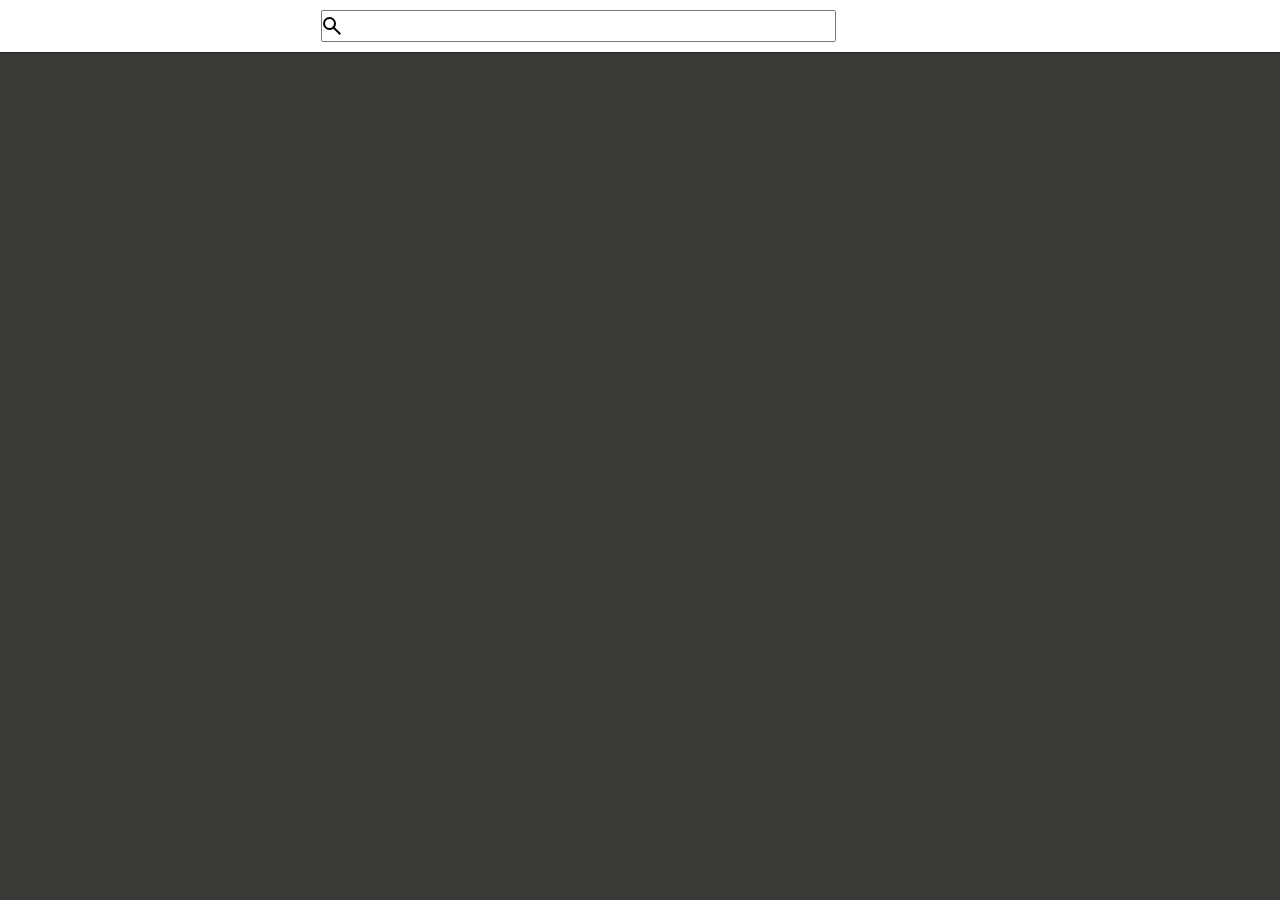
==== index.html @ 67564bb8 "Country API Project" ====
<!DOCTYPE html>
<html lang="en">
<head>
    <meta charset="UTF-8">
    <meta name="viewport" content="width=device-width, initial-scale=1.0">
    <title>Document</title>
    <link href="https://fonts.googleapis.com/css2?family=Nunito:300,regular,600,700,800,900" rel="stylesheet" />
    <link rel="stylesheet" href="https://fonts.googleapis.com/css2?family=Material+Symbols+Outlined:opsz,wght,FILL,GRAD@20..48,100..700,0..1,-50..200" />
    <link rel="stylesheet" href="style.css">
</head>
<body>

    <header>
        <div class="searchDiv">
            <input type="text" class="material-symbols-outlined"> <span class="material-symbols-outlined"> Search </span>
        </div>
        <!-- <button class="material-symbols-outlined">Light_Mode</button> -->
    </header>

    <div id="container"></div>
    
    <script type="module" src="script.js"></script>
</body>
</html>
---- style.css ----
*{
    padding: 0;
    margin: 0;
    box-sizing: border-box;
}

body{
    /* display: flex;
    justify-content: center;
    align-items: center; */
    min-height: 100vh;
    background-color: rgb(58, 59, 54);
    font-family: Poppins, sans-serif;
}

header{
    max-width: 100%;
    padding: 10px 25px;
    background-color: #fff;
    box-shadow: 0px 0px 2px black;
}
.searchDiv{
    /* background-color: red; */
    width: 90%;
    display: flex;
    align-items: center;
    justify-content: space-around;

}

/* .searchDiv input{
    border: none;
    border-bottom: 1px solid black;
} */


header input {
    position: relative;
    padding-left: 30px;
}
header span{
    /* background-color: #fff; */
    padding: 4px 10px;
    position: fixed;
    left: 310px;
}

#container{
    display: flex;
    flex-wrap: wrap;
    justify-content: space-evenly;
    align-items: center;

}

.card{
    width: 300px;
    height: 330px;
    /* overflow: auto; */
    padding: 5px 10px;
    margin: 10px 10px;
    border-radius: 5px;
    /* text-align: center; */
    /* background-color: rgb(37, 122, 98); */
    background-color: #fff;
    /* line-height: 30px; */
    transition: all ease-in-out 0.2s;
}
.card:hover{
    transform: scale(1.02);
}

.card img{
    width: 100%;
    height:130px;
    margin-bottom: 20px;
}

/* .card-content{
    background-color: red;

} */
.card-content .content{
    line-height: 30px;
    padding-left: 10px;
}

.card h2{
    /* background-color: rgb(6, 54, 243); */
    margin-bottom: 20px;
    text-align: center;
}

a{
    text-decoration: none;
    color: black;
}

a:hover{
    color: red;
}
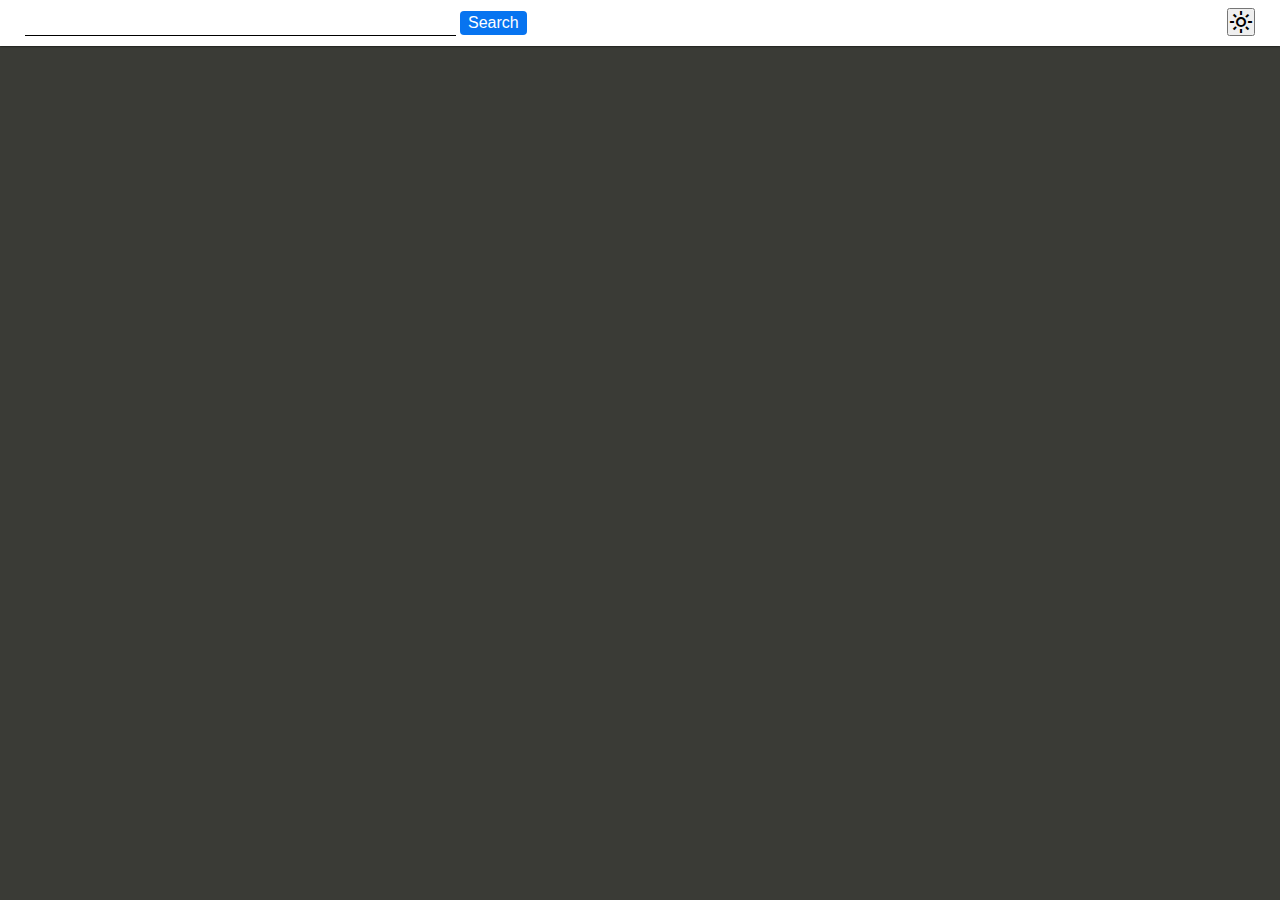
==== commit bd3f472a: "modified" ====
--- a/index.html
+++ b/index.html
@@ -3,7 +3,7 @@
 <head>
     <meta charset="UTF-8">
     <meta name="viewport" content="width=device-width, initial-scale=1.0">
-    <title>Document</title>
+    <title>Country API | Safdar Siddiqui </title>
     <link href="https://fonts.googleapis.com/css2?family=Nunito:300,regular,600,700,800,900" rel="stylesheet" />
     <link rel="stylesheet" href="https://fonts.googleapis.com/css2?family=Material+Symbols+Outlined:opsz,wght,FILL,GRAD@20..48,100..700,0..1,-50..200" />
     <link rel="stylesheet" href="style.css">
@@ -12,9 +12,12 @@
 
     <header>
         <div class="searchDiv">
-            <input type="text" class="material-symbols-outlined"> <span class="material-symbols-outlined"> Search </span>
+            <input type="text">
+            <button> Search</button>
         </div>
-        <!-- <button class="material-symbols-outlined">Light_Mode</button> -->
+        <div class="themDiv">
+            <button class="material-symbols-outlined">Light_Mode</button>
+        </div>
     </header>
 
     <div id="container"></div>
--- a/style.css
+++ b/style.css
@@ -14,19 +14,47 @@
 }
 
 header{
-    max-width: 100%;
-    padding: 10px 25px;
+    width: 100%;
+    padding: 8px 25px;
     background-color: #fff;
     box-shadow: 0px 0px 2px black;
+    display: flex;
+    justify-content: space-between;
+    align-items: center;
 }
+
 .searchDiv{
     /* background-color: red; */
-    width: 90%;
-    display: flex;
-    align-items: center;
-    justify-content: space-around;
+    width: 50%;
+}
 
+.searchDiv input{
+    width: 70%;
+    font-size: 16px;
+    padding: 3px 8px;
+    border: none;
+    border-bottom: 1px solid;
 }
+.searchDiv input:focus{
+    outline: none;
+    border: none;
+    border-bottom: 1px solid;
+}
+
+.searchDiv button{
+    padding: 3px 8px;
+    font-size: 16px;
+    outline: none;
+    border: none;
+    background-color: rgb(7, 116, 240);
+    color: #fff;
+    border-radius: 4px;
+}
+
+.searchDiv button:hover{
+    background-color: blue;
+}
+
 
 /* .searchDiv input{
     border: none;
@@ -34,16 +62,16 @@
 } */
 
 
-header input {
+/* header input {
     position: relative;
     padding-left: 30px;
-}
-header span{
-    /* background-color: #fff; */
+} */
+/* header span{
+    background-color: #fff;
     padding: 4px 10px;
     position: fixed;
     left: 310px;
-}
+} */
 
 #container{
     display: flex;
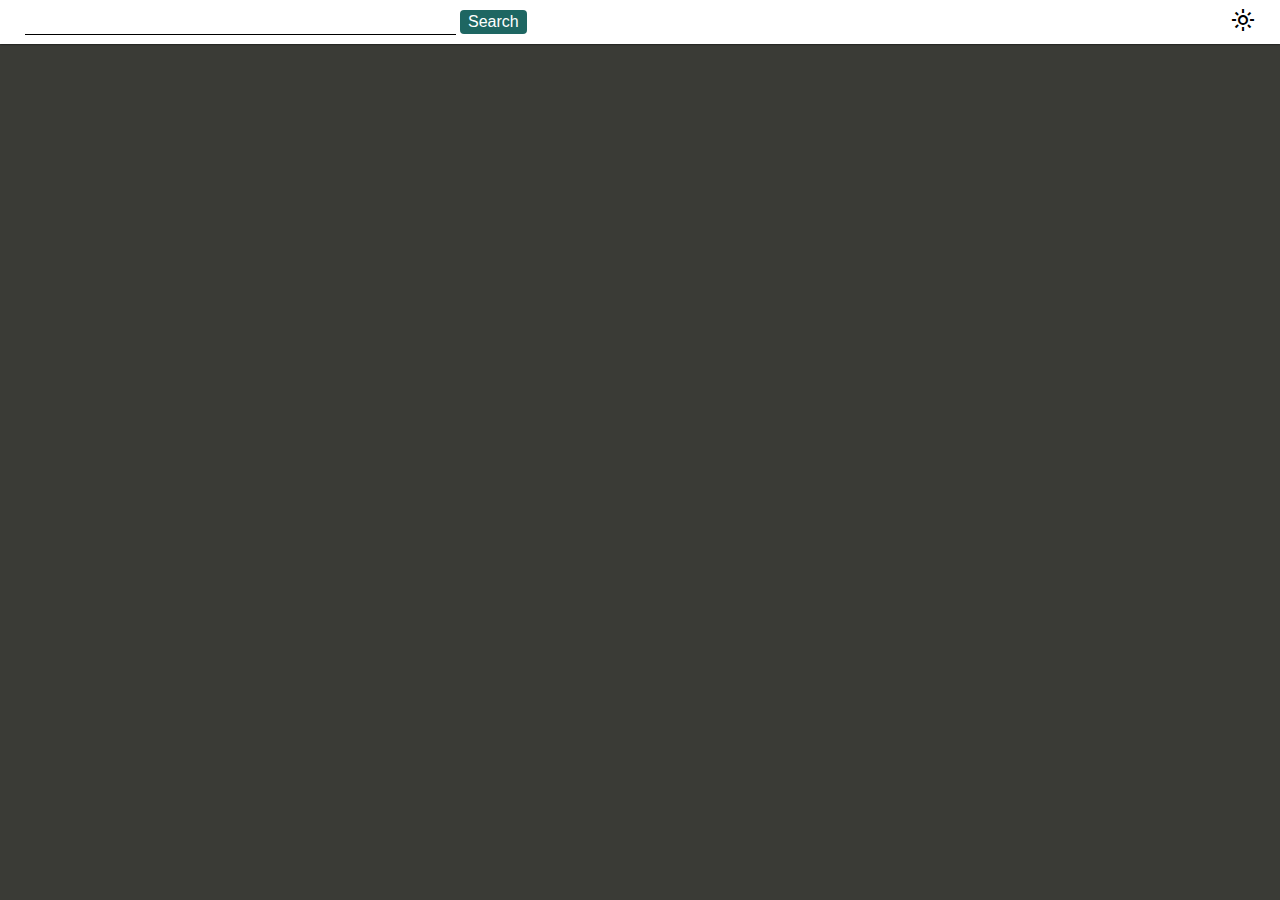
==== commit b5c0c9ea: "modifications made" ====
--- a/index.html
+++ b/index.html
@@ -16,7 +16,7 @@
             <button> Search</button>
         </div>
         <div class="themDiv">
-            <button class="material-symbols-outlined">Light_Mode</button>
+            <button id="themeBtn" class="material-symbols-outlined">Light_Mode</button>
         </div>
     </header>
 
--- a/style.css
+++ b/style.css
@@ -46,15 +46,23 @@
     font-size: 16px;
     outline: none;
     border: none;
-    background-color: rgb(7, 116, 240);
+    background-color: rgb(30, 102, 98);
     color: #fff;
     border-radius: 4px;
+    /* transition: 0.2s ease-in-out all; */
 }
 
 .searchDiv button:hover{
-    background-color: blue;
+    /* transform: scale(0.975); */
+    cursor: pointer;
 }
 
+#themeBtn{
+    background: none;
+    border: none;
+    outline: none;
+    cursor: pointer;
+}
 
 /* .searchDiv input{
     border: none;
@@ -126,4 +134,17 @@
 
 a:hover{
     color: red;
+}
+
+@media screen and (max-width:600px) {
+    .searchDiv{
+        width: 80%;
+    }   
+    .searchDiv button{
+        font-size: 12px;
+    }
+
+    header{
+        padding: 8px 10px;
+    }
 }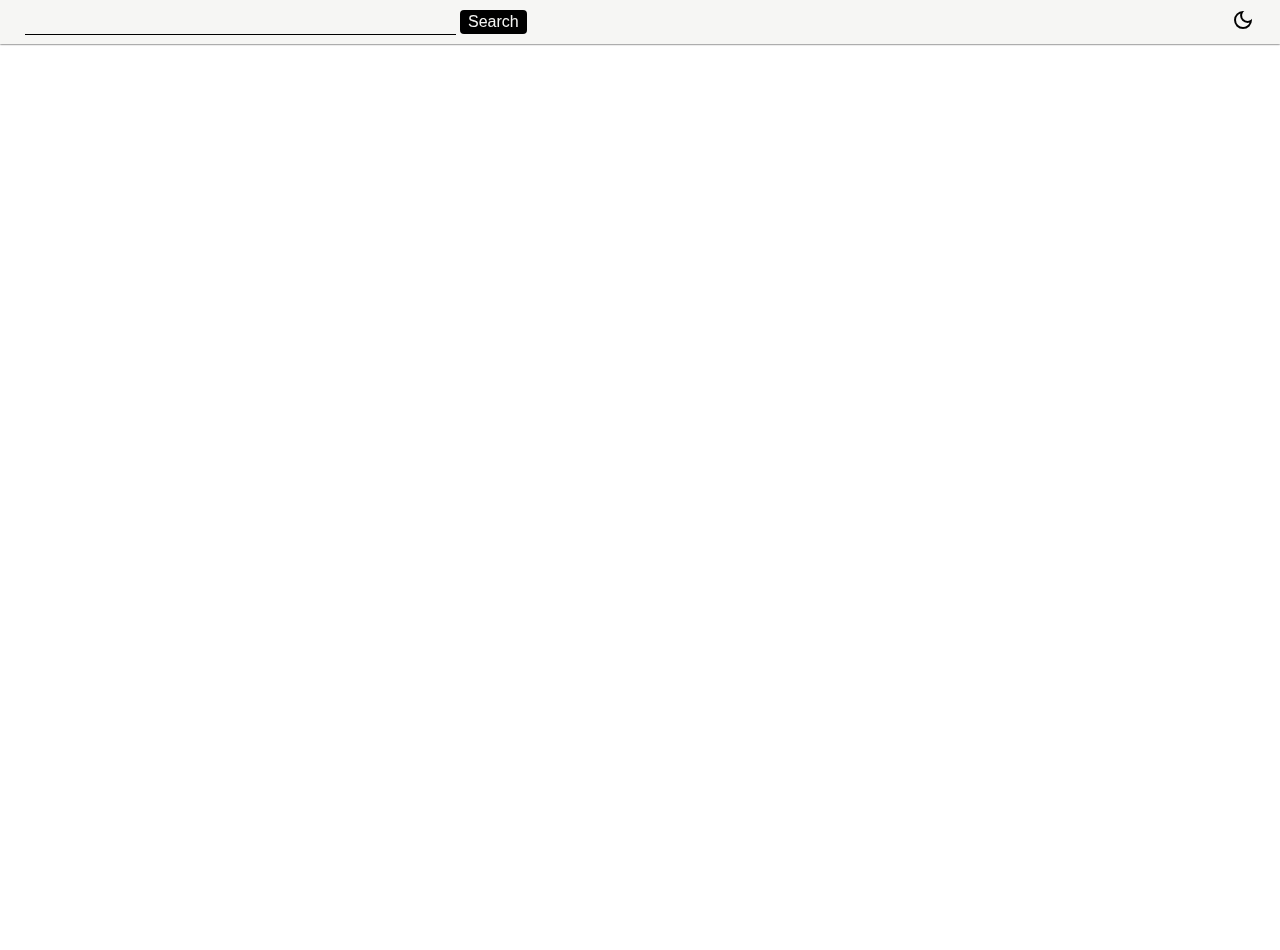
==== commit b93d6426: "search Functionality added" ====
--- a/index.html
+++ b/index.html
@@ -12,11 +12,11 @@
 
     <header>
         <div class="searchDiv">
-            <input type="text">
-            <button> Search</button>
+            <input type="text" id="searchInput">
+            <button id="searchBtn"> Search</button>
         </div>
         <div class="themDiv">
-            <button id="themeBtn" class="material-symbols-outlined">Light_Mode</button>
+            <button id="themeBtn" class="material-symbols-outlined">Dark_Mode</button>
         </div>
     </header>
 
--- a/style.css
+++ b/style.css
@@ -5,26 +5,38 @@
 }
 
 body{
+    --background-color: #fff;
+    --text-color: #000;
+    --element-color: rgb(246, 246, 244);
     /* display: flex;
     justify-content: center;
     align-items: center; */
     min-height: 100vh;
-    background-color: rgb(58, 59, 54);
     font-family: Poppins, sans-serif;
+    background-color: var(--background-color);
+    color: var(--text-color);
+}
+
+body.dark{
+    --background-color: hsl(207, 26%, 17%);
+    --text-color: #fff;
+    --element-color: hsl(209, 23%, 22%);
 }
 
 header{
     width: 100%;
     padding: 8px 25px;
-    background-color: #fff;
+    background-color: var(--element-color);
     box-shadow: 0px 0px 2px black;
     display: flex;
     justify-content: space-between;
     align-items: center;
+    position: fixed;
+    top: 0;
+    z-index: 1;
 }
 
 .searchDiv{
-    /* background-color: red; */
     width: 50%;
 }
 
@@ -34,7 +46,10 @@
     padding: 3px 8px;
     border: none;
     border-bottom: 1px solid;
+    background-color: var(--element-color);
+    color: var(--text-color);
 }
+
 .searchDiv input:focus{
     outline: none;
     border: none;
@@ -46,9 +61,11 @@
     font-size: 16px;
     outline: none;
     border: none;
-    background-color: rgb(30, 102, 98);
-    color: #fff;
+    /* background-color: rgb(30, 102, 98); */
+    /* color: #fff; */
     border-radius: 4px;
+    background-color: var(--text-color);
+    color: var(--element-color);
     /* transition: 0.2s ease-in-out all; */
 }
 
@@ -62,18 +79,11 @@
     border: none;
     outline: none;
     cursor: pointer;
+    color: var(--text-color);
 }
 
-/* .searchDiv input{
-    border: none;
-    border-bottom: 1px solid black;
-} */
 
 
-/* header input {
-    position: relative;
-    padding-left: 30px;
-} */
 /* header span{
     background-color: #fff;
     padding: 4px 10px;
@@ -86,36 +96,36 @@
     flex-wrap: wrap;
     justify-content: space-evenly;
     align-items: center;
+    margin-top: 50px;
+    margin-bottom: 10px;
 
 }
 
 .card{
     width: 300px;
-    height: 330px;
-    /* overflow: auto; */
+    height: 350px;
     padding: 5px 10px;
     margin: 10px 10px;
     border-radius: 5px;
-    /* text-align: center; */
+    background-color: var(--element-color);
     /* background-color: rgb(37, 122, 98); */
-    background-color: #fff;
-    /* line-height: 30px; */
     transition: all ease-in-out 0.2s;
+    /* border: 1px solid var(--element-color); */
+    /* box-shadow: 1px 1px 1px 1px #ddd; */
+    box-shadow: -1px -1px 2px rgba(0,0,0,0.4) , 1px 1px 2px rgba(0,0,0,0.4);
 }
 .card:hover{
-    transform: scale(1.02);
+    transform: scale(1.009);
 }
 
 .card img{
     width: 100%;
-    height:130px;
+    /* height:130px; */
+    aspect-ratio: 16/9;
     margin-bottom: 20px;
+    /* border: 1px solid #ddd; */
 }
 
-/* .card-content{
-    background-color: red;
-
-} */
 .card-content .content{
     line-height: 30px;
     padding-left: 10px;
@@ -129,7 +139,8 @@
 
 a{
     text-decoration: none;
-    color: black;
+    /* color: black; */
+    color: var(--text-color);
 }
 
 a:hover{
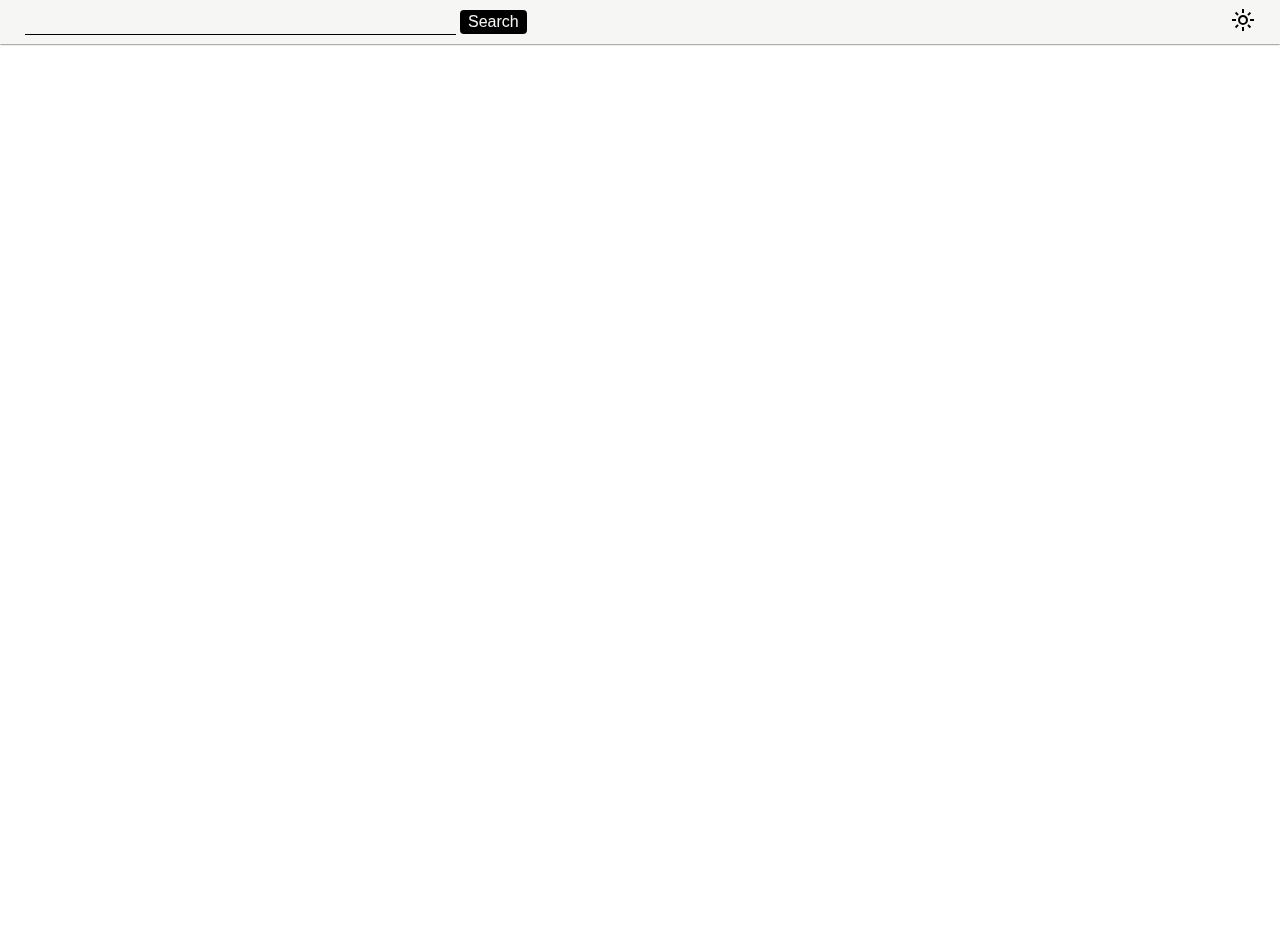
==== commit 0968b726: "Design Final" ====
--- a/index.html
+++ b/index.html
@@ -4,9 +4,11 @@
     <meta charset="UTF-8">
     <meta name="viewport" content="width=device-width, initial-scale=1.0">
     <title>Country API | Safdar Siddiqui </title>
-    <link href="https://fonts.googleapis.com/css2?family=Nunito:300,regular,600,700,800,900" rel="stylesheet" />
+    <!-- <link href="https://fonts.googleapis.com/css2?family=Nunito:300,regular,600,700,800,900" rel="stylesheet" /> -->
     <link rel="stylesheet" href="https://fonts.googleapis.com/css2?family=Material+Symbols+Outlined:opsz,wght,FILL,GRAD@20..48,100..700,0..1,-50..200" />
     <link rel="stylesheet" href="style.css">
+    <script type="module" src="script.js"></script>
+
 </head>
 <body>
 
@@ -16,12 +18,11 @@
             <button id="searchBtn"> Search</button>
         </div>
         <div class="themDiv">
-            <button id="themeBtn" class="material-symbols-outlined">Dark_Mode</button>
+            <button id="themeBtn" class="material-symbols-outlined">Dark_Mode </button>
         </div>
     </header>
 
     <div id="container"></div>
     
-    <script type="module" src="script.js"></script>
 </body>
 </html>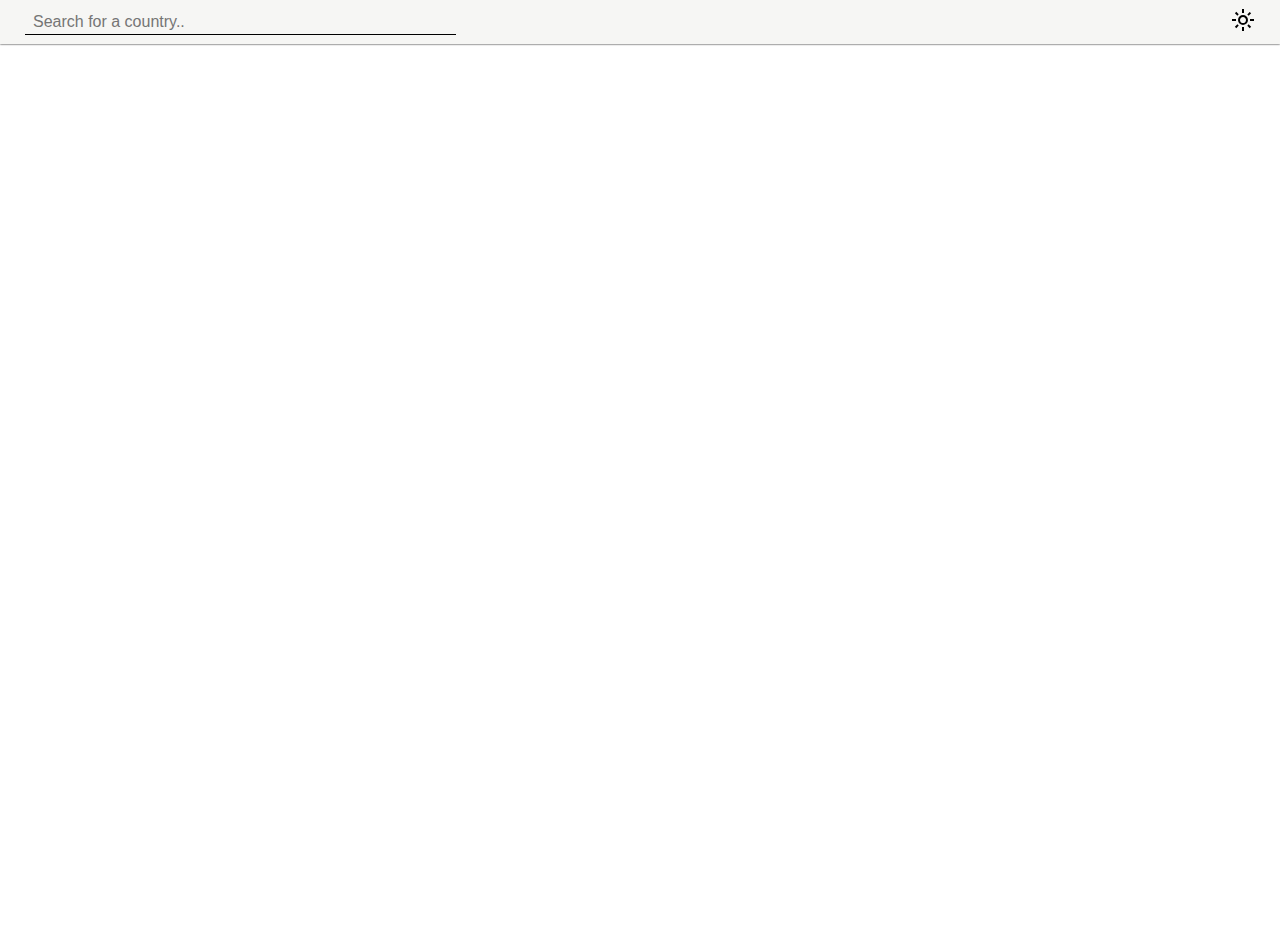
==== commit 0664ecc2: "Fineal design" ====
--- a/index.html
+++ b/index.html
@@ -7,22 +7,22 @@
     <!-- <link href="https://fonts.googleapis.com/css2?family=Nunito:300,regular,600,700,800,900" rel="stylesheet" /> -->
     <link rel="stylesheet" href="https://fonts.googleapis.com/css2?family=Material+Symbols+Outlined:opsz,wght,FILL,GRAD@20..48,100..700,0..1,-50..200" />
     <link rel="stylesheet" href="style.css">
-    <script type="module" src="script.js"></script>
 
 </head>
 <body>
 
     <header>
         <div class="searchDiv">
-            <input type="text" id="searchInput">
-            <button id="searchBtn"> Search</button>
+            <input type="text" id="searchInput" placeholder="Search for a country..">
+            <!-- <button id="searchBtn"> Search</button> -->
         </div>
         <div class="themDiv">
-            <button id="themeBtn" class="material-symbols-outlined">Dark_Mode </button>
+            <button id="themeBtn" class="material-symbols-outlined">Dark_Mode</button>
         </div>
     </header>
 
     <div id="container"></div>
-    
+    <script type="module" src="script.js"></script>
+
 </body>
 </html>